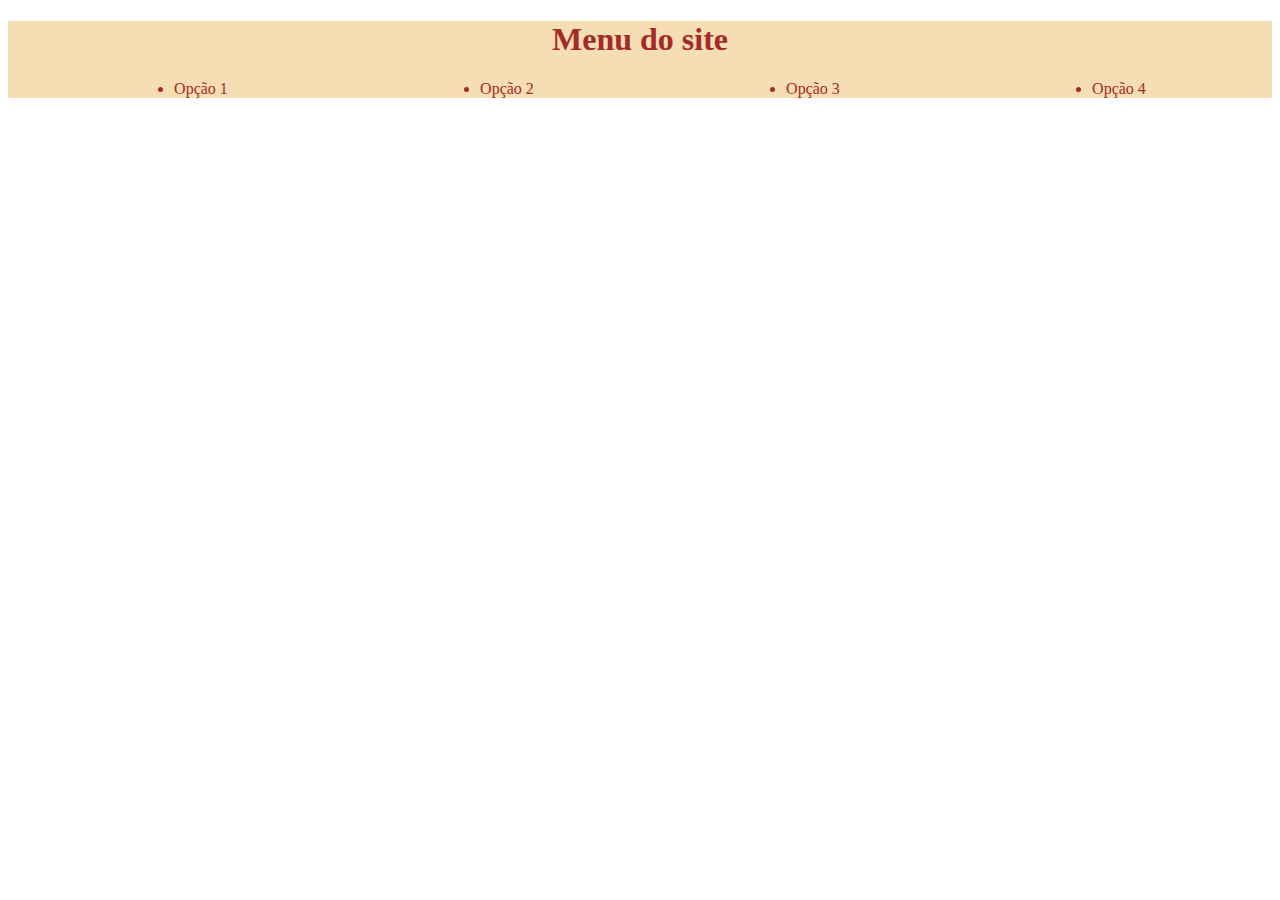
==== index.html @ d18492c8 "first commit" ====
<!DOCTYPE html>
<html lang="en">
<head>
    <meta charset="UTF-8">
    <meta name="viewport" content="width=device-width, initial-scale=1.0">
    <title>Document</title>
    <link rel="stylesheet" href="/style.css">
</head>
<body>
    <!--home-->
    <header>
        <h1>Menu do site</h1>
        <ul>
            <li>Opção 1</li>
            <li>Opção 2</li>
            <li>Opção 3</li>
            <li>Opção 4</li>
        </ul>
    </header>
    
</body>
</html>
---- style.css ----
/*home*/
header {
    background: wheat;
    color: brown;
}

header h1 {
    text-align: center;
}
 header ul {
    display: flex;
    flex-direction: row;
    justify-content: space-around;
 }
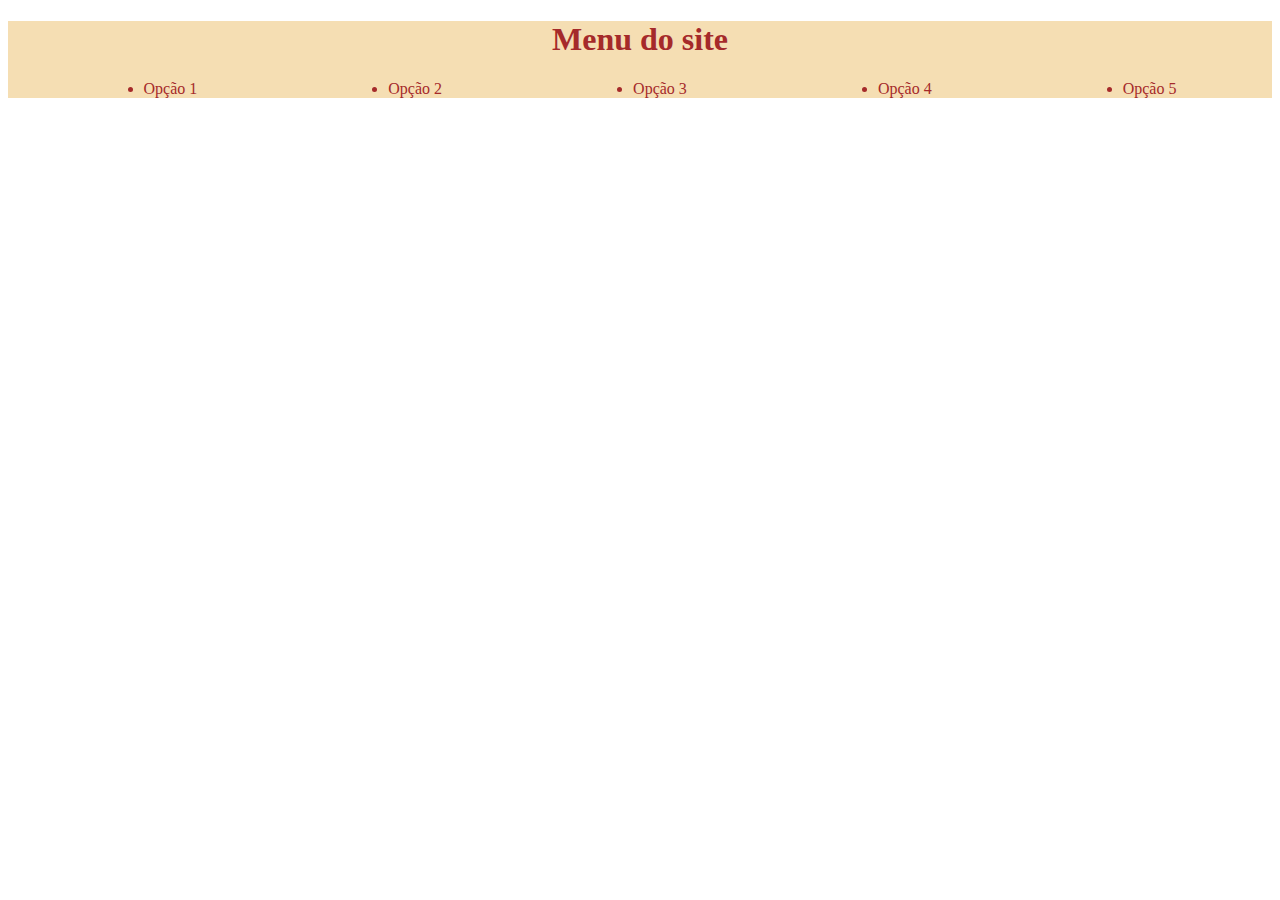
==== commit b6093851: "conteudo para criação do feat-home" ====
--- a/index.html
+++ b/index.html
@@ -15,6 +15,7 @@
             <li>Opção 2</li>
             <li>Opção 3</li>
             <li>Opção 4</li>
+            <li>Opção 5</li>
         </ul>
     </header>
     
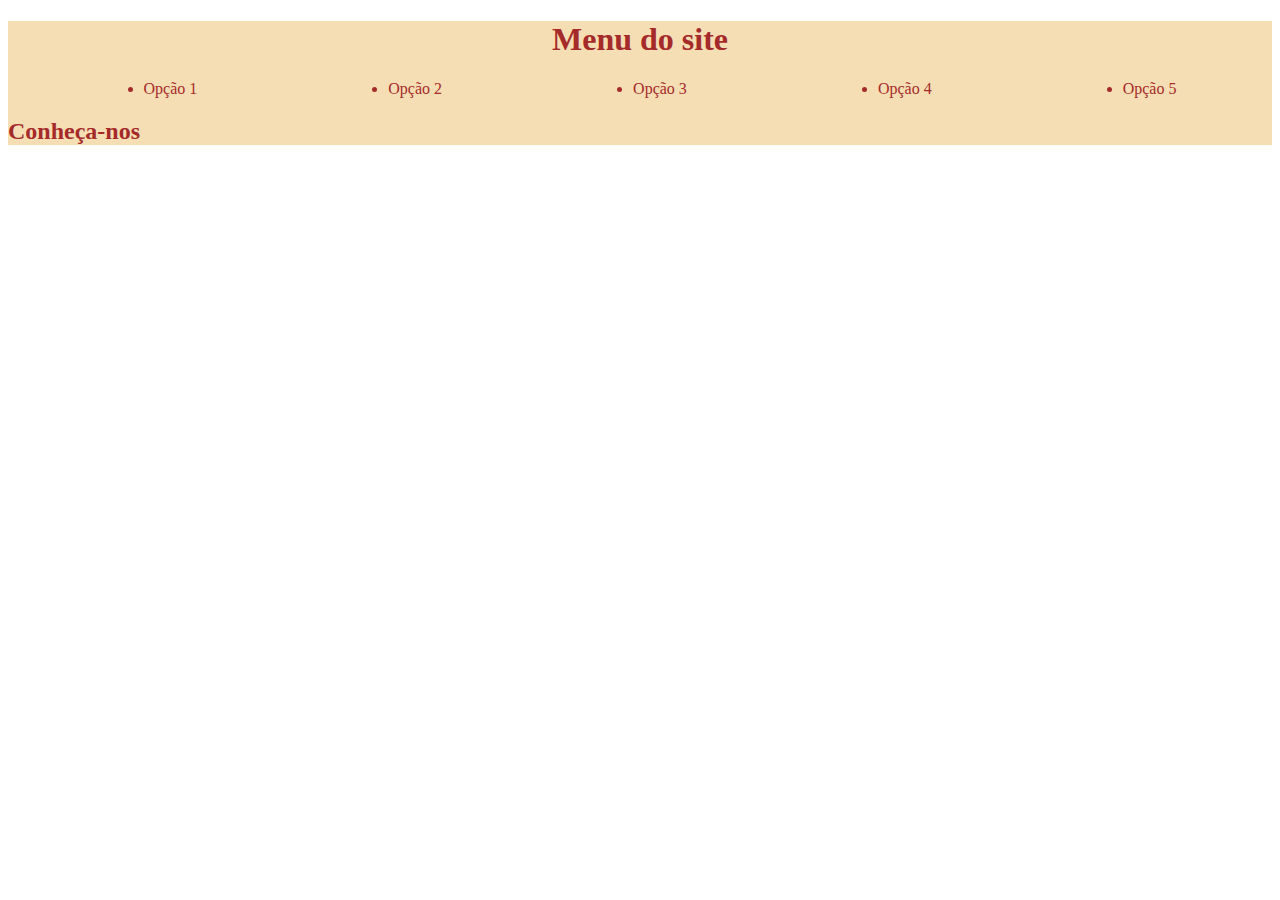
==== commit 4fb995bf: "add h2" ====
--- a/index.html
+++ b/index.html
@@ -17,6 +17,7 @@
             <li>Opção 4</li>
             <li>Opção 5</li>
         </ul>
+        <h2>Conheça-nos</h2>
     </header>
     
 </body>
